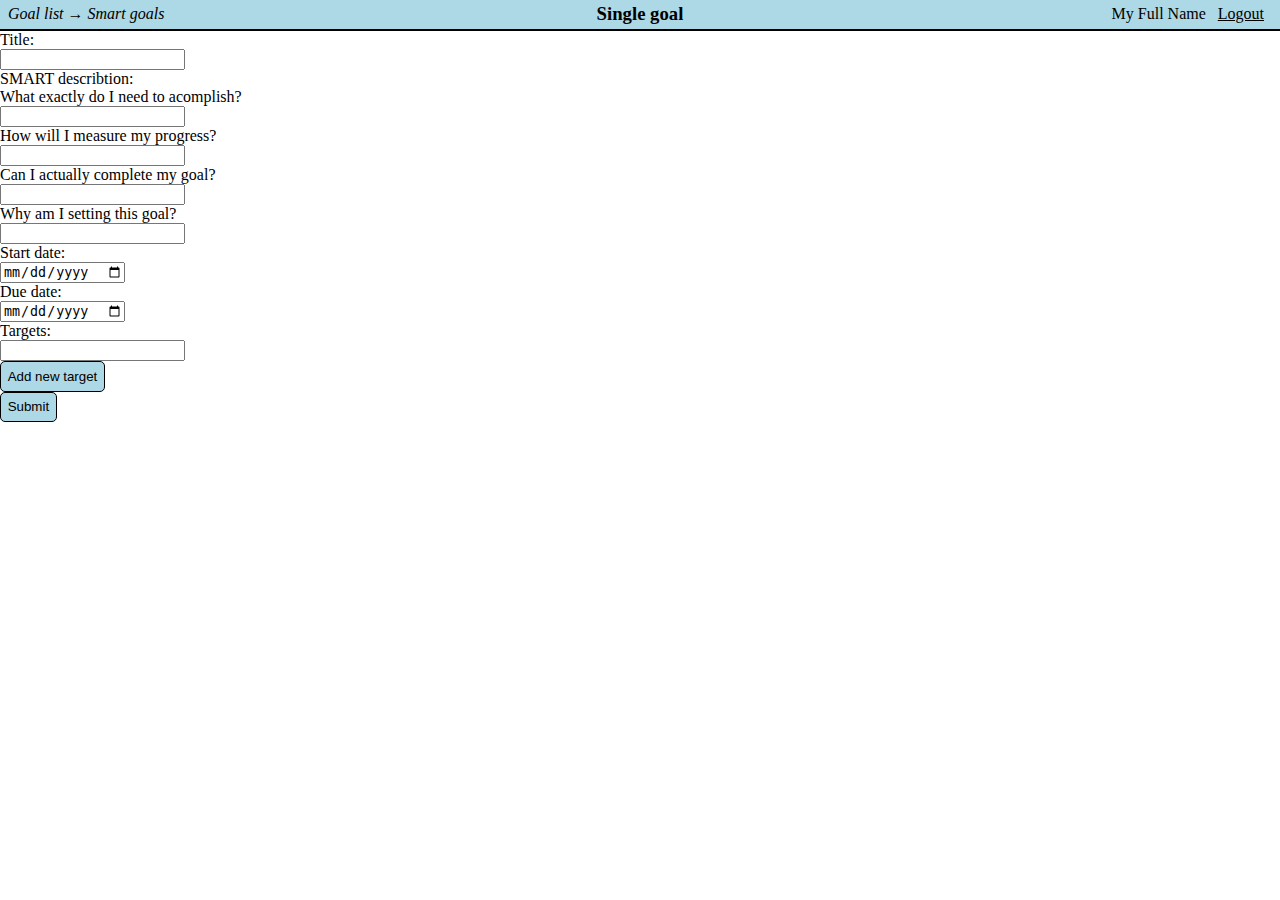
==== src/create-goal.html @ 99430a6b "addgoal" ====
<!DOCTYPE html>
<html lang="en">
<head>
    <meta charset="UTF-8">
    <meta http-equiv="X-UA-Compatible" content="IE=edge">
    <meta name="viewport" content="width=device-width, initial-scale=1.0">
    <link rel="stylesheet" href="styles/create-goal.css">
    <link rel="stylesheet" href="styles/common.css">
    <title>Document</title>
</head>
<body>
    <div id = "top_bar">
        <div id = "breadcrumbs">
           <i> <a href="goal-list.html" class="breadcrumb"> Goal list</a>  → 
            <a href="single-goal.html" class = "breadcrumb">Smart goals</a></i>
        </div>

        <div id = "main_title"> <h3>Single goal</h3></div>
        <div id="logout_field">
            My Full Name
            <a href="login.html" id="logout_a">Logout</a>
        </div>
    </div>
<section>
    <form class="create-goal">
        <div class="row">
            <div class="type">Title:</div>
            <div><input type="text" class="goal_title" required></div>
        </div>
        <div class="row">
            <div class="type">SMART describtion:</div>
            <div>
                <div class = "texty">
                    <div class = "quest">What exactly do I need to acomplish?</div>
                    <div class = "goal_answ"><input type="text" class="goal_text"></div>
                </div>
                <div class = "texty">
                    <div class = "quest">How will I measure my progress?</div>
                    <div class = "goal_answ"><input type="text" class="goal_text"></div>
                </div>
                <div class = "texty">
                    <div class = "quest">Can I actually complete my goal?</div>
                    <div class = "goal_answ"><input type="text" class="goal_text"></div>
                </div>
                <div class = "texty">
                    <div class = "quest">Why am I setting this goal?</div>
                    <div class = "goal_answ"><input type="text" class="goal_text"></div>
                </div>
            </div>
        </div>
        <div class="row">
            <div class="type">Start date: </div>
            <div class = "date_answ"><input type="date" class="date_answ"></div>
        </div>
        <div class="row">
            <div class="type">Due date: </div>
            <div class = "date_answ"><input type="date" class="date_answ"></div>
        </div>
        <div class = "row">
            <div class="type">Targets:</div>
            <div class="targets">
                <div class = target>
                    <div><input type="text" class="target_title" required></div>
                    <div class = "add_new_target"><input type="button" value = "Add new target" required></div>
                </div>
            </div> 
        </div> 
        </div>
        <div class = "row">
            <div></div>
            <div class="submit_button">
                <div class><input type="submit" value = "Submit" required></div>
            </div> 
        </div>

    </form>
</section>
</body>
</html>
---- src/styles/common.css ----
body {
    margin: 0px;
}
#top_bar {
    height: 1.8em;
    width: 100%;
    background-color: lightblue;
    border-bottom: 2px solid black;

    display:grid;
    grid-template: 1.8em / 7fr 5fr 7fr;

    align-items: center;
    justify-content:space-between;
}
#main_title {
    text-align: center;
}

#breadcrumbs {
    margin: 0.5em;
}

#logout_field {
    margin: 0.5em;    
    text-align: right;
}
a.breadcrumb {
    text-decoration: none;
    color: black;
}
a.breadcrumb:hover {
    text-decoration: underline;
}
#logout_a {
    margin:0.5em;
    color: black;
}
input[type="button"], input[type="submit"] {
    background-color: lightblue;
    color: black;
    border-radius: 5px;
    cursor: pointer;
    border:solid 1px black;
    padding: 0.5em;
}
input[type="button"]:hover, input[type="submit"]:hover{
    background-color: #C1292E;
    color: white;
}
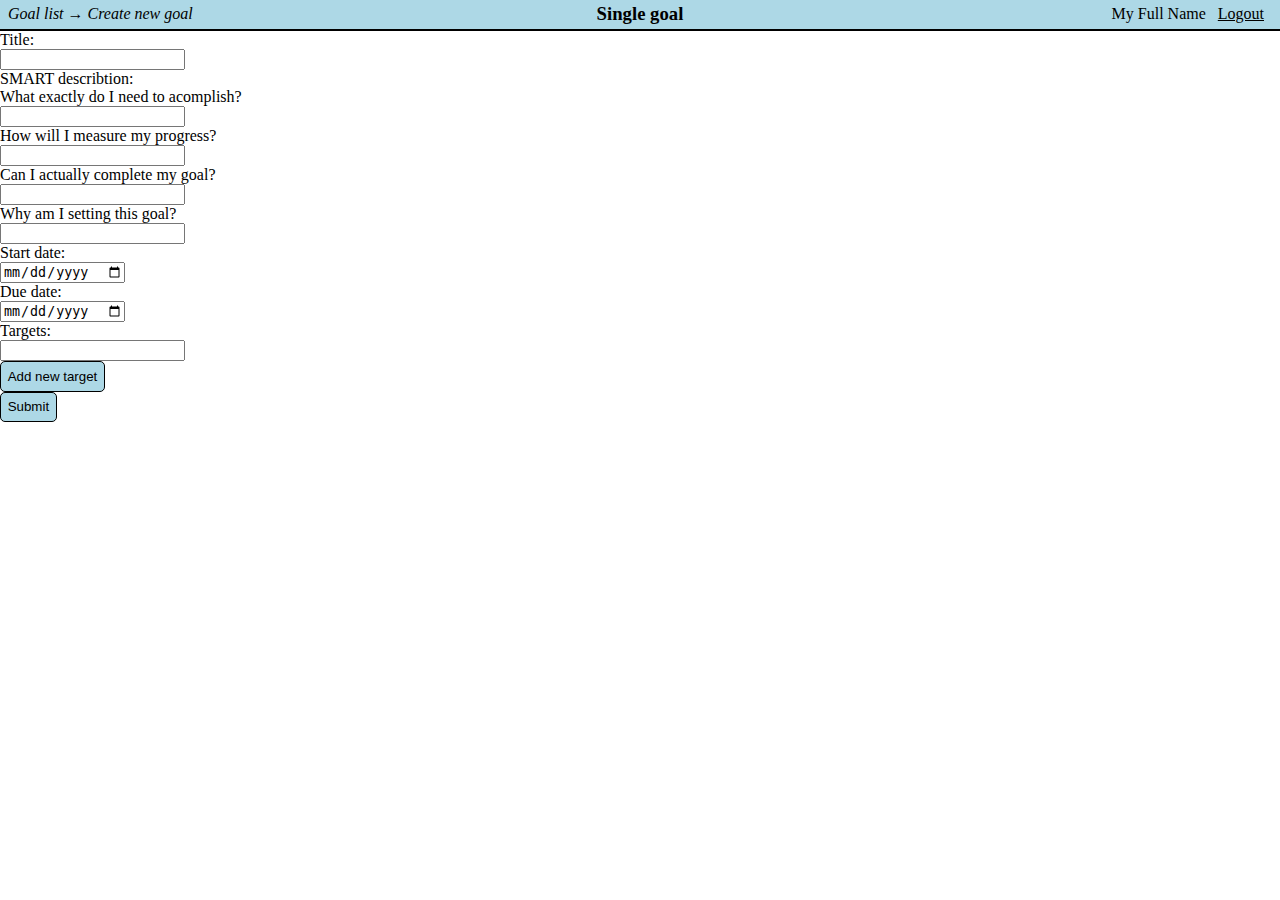
==== commit 49b58d50: "cesttout" ====
--- a/src/create-goal.html
+++ b/src/create-goal.html
@@ -12,7 +12,7 @@
     <div id = "top_bar">
         <div id = "breadcrumbs">
            <i> <a href="goal-list.html" class="breadcrumb"> Goal list</a>  → 
-            <a href="single-goal.html" class = "breadcrumb">Smart goals</a></i>
+            <a href="create-goal.html" class = "breadcrumb">Create new goal</a></i>
         </div>
 
         <div id = "main_title"> <h3>Single goal</h3></div>
@@ -60,8 +60,8 @@
             <div class="type">Targets:</div>
             <div class="targets">
                 <div class = target>
-                    <div><input type="text" class="target_title" required></div>
-                    <div class = "add_new_target"><input type="button" value = "Add new target" required></div>
+                    <div class = "t"><input type="text" class="target_title"></div>
+                    <div class = "b"><input type="button" value = "Add new target" required></div>
                 </div>
             </div> 
         </div> 
@@ -69,7 +69,7 @@
         <div class = "row">
             <div></div>
             <div class="submit_button">
-                <div class><input type="submit" value = "Submit" required></div>
+                <input  class = "sub_button" type="submit" value = "Submit" required>
             </div> 
         </div>
 
